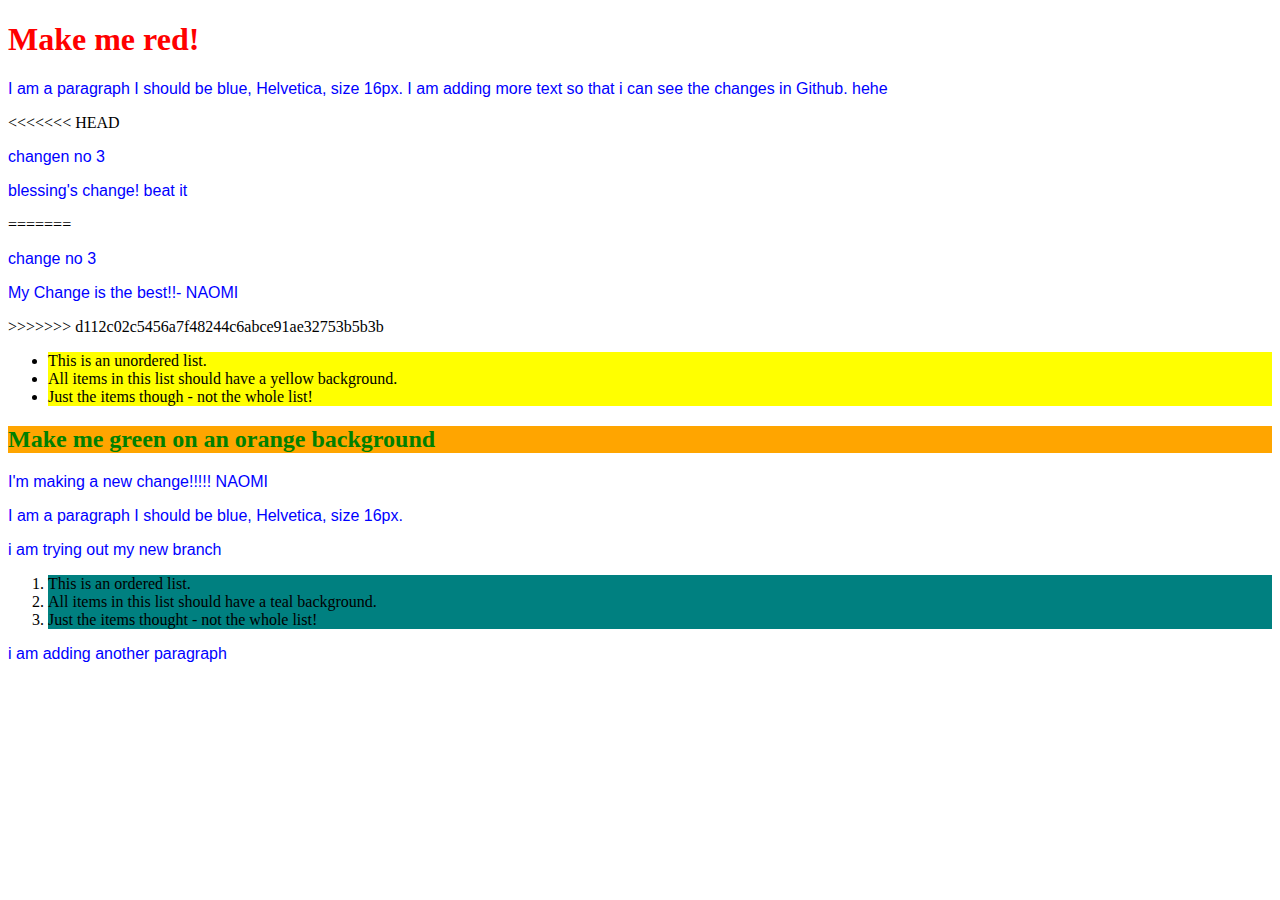
==== exercise1.html @ 88fc9009 "Merge branch 'master' of https://github.com/BlessingAbisola/test-project" ====
<!DOCTYPE html>
<html>
    <head>
        <title>CSS Exercises 1</title>
        <link rel= "stylesheet" type"text/css" href="css/style.css">
    </head>
    <body>
        <h1>Make me red!</h1>

        <p>I am a paragraph I should be blue, Helvetica, size 16px. I am adding
        more text so that i can see the changes in Github. hehe</p>

<<<<<<< HEAD
<p> changen no 3 </p>
<p> blessing's change! beat it </p>
=======
<p> change no 3 </p>
<p> My Change is the best!!- NAOMI </p>

>>>>>>> d112c02c5456a7f48244c6abce91ae32753b5b3b

        <ul>
            <li>This is an unordered list.</li>
            <li>All items in this list should have a yellow background.</li>
            <li>Just the items though - not the whole list!</li>
        </ul>

        <h2>Make me green on an orange background</h2>
<p> I'm making a new change!!!!! NAOMI</p>
        <p>I am a paragraph I should be blue, Helvetica, size 16px.</p>
<p> i am trying out my new branch </p>
        <ol>
            <li>This is an ordered list.</li>
            <li>All items in this list should have a teal background.</li>
            <li>Just the items thought - not the whole list!</li>
        </ol>

 <p> i am adding another paragraph </p>
    </body>
</html>
---- css/style.css ----
h1 {
color:red;
}

p {
  color:blue;
  font-family:Helvetica, sans-serif;
  font-size: 16px;
}

ul li {
  background-color: yellow;
}


h2{
  background-color: orange;
  color: green;
}


 ol li {
  background-color:teal;
}
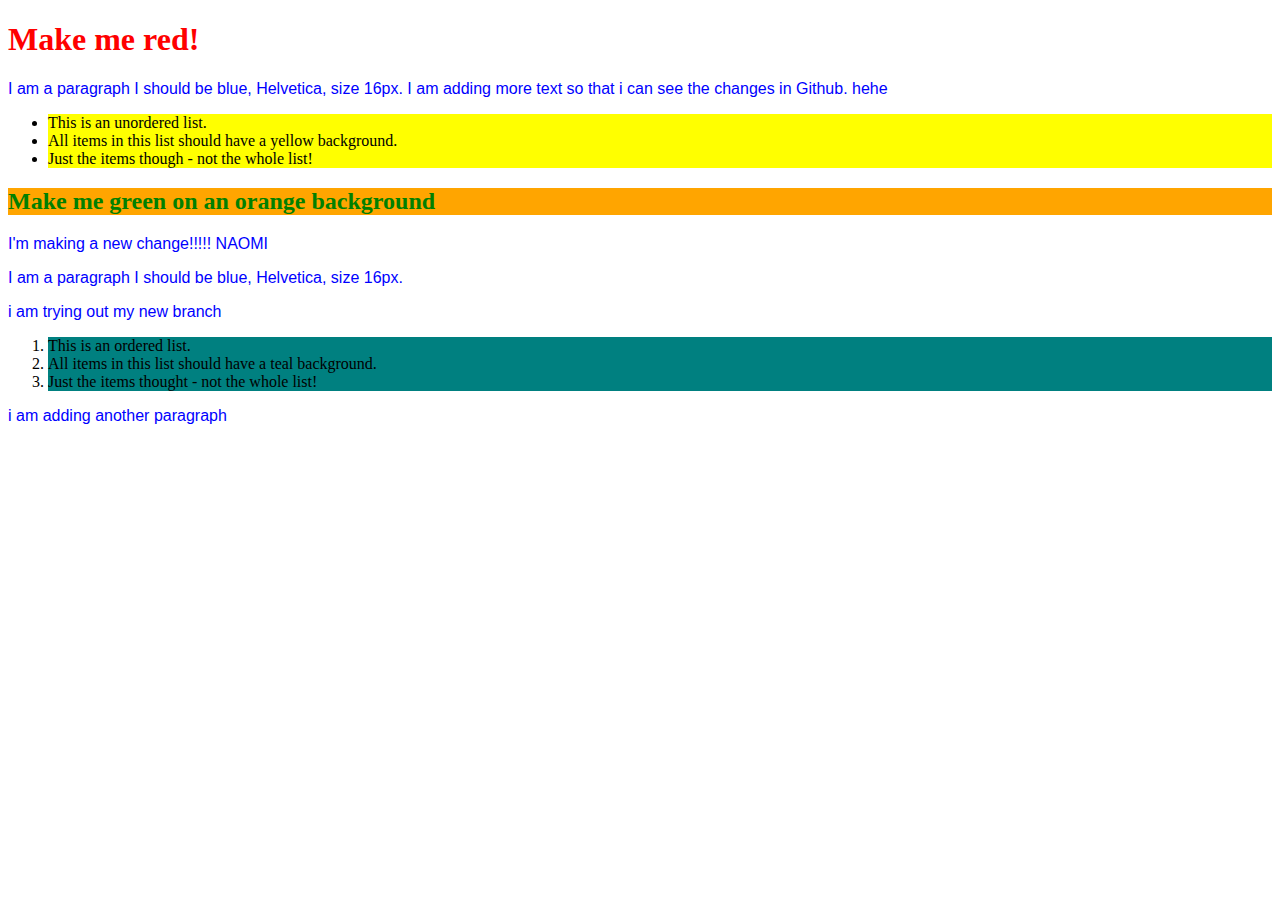
==== commit 00cf39ef: "Update exercise1.html" ====
--- a/exercise1.html
+++ b/exercise1.html
@@ -10,14 +10,7 @@
         <p>I am a paragraph I should be blue, Helvetica, size 16px. I am adding
         more text so that i can see the changes in Github. hehe</p>
 
-<<<<<<< HEAD
-<p> changen no 3 </p>
-<p> blessing's change! beat it </p>
-=======
-<p> change no 3 </p>
-<p> My Change is the best!!- NAOMI </p>
 
->>>>>>> d112c02c5456a7f48244c6abce91ae32753b5b3b
 
         <ul>
             <li>This is an unordered list.</li>
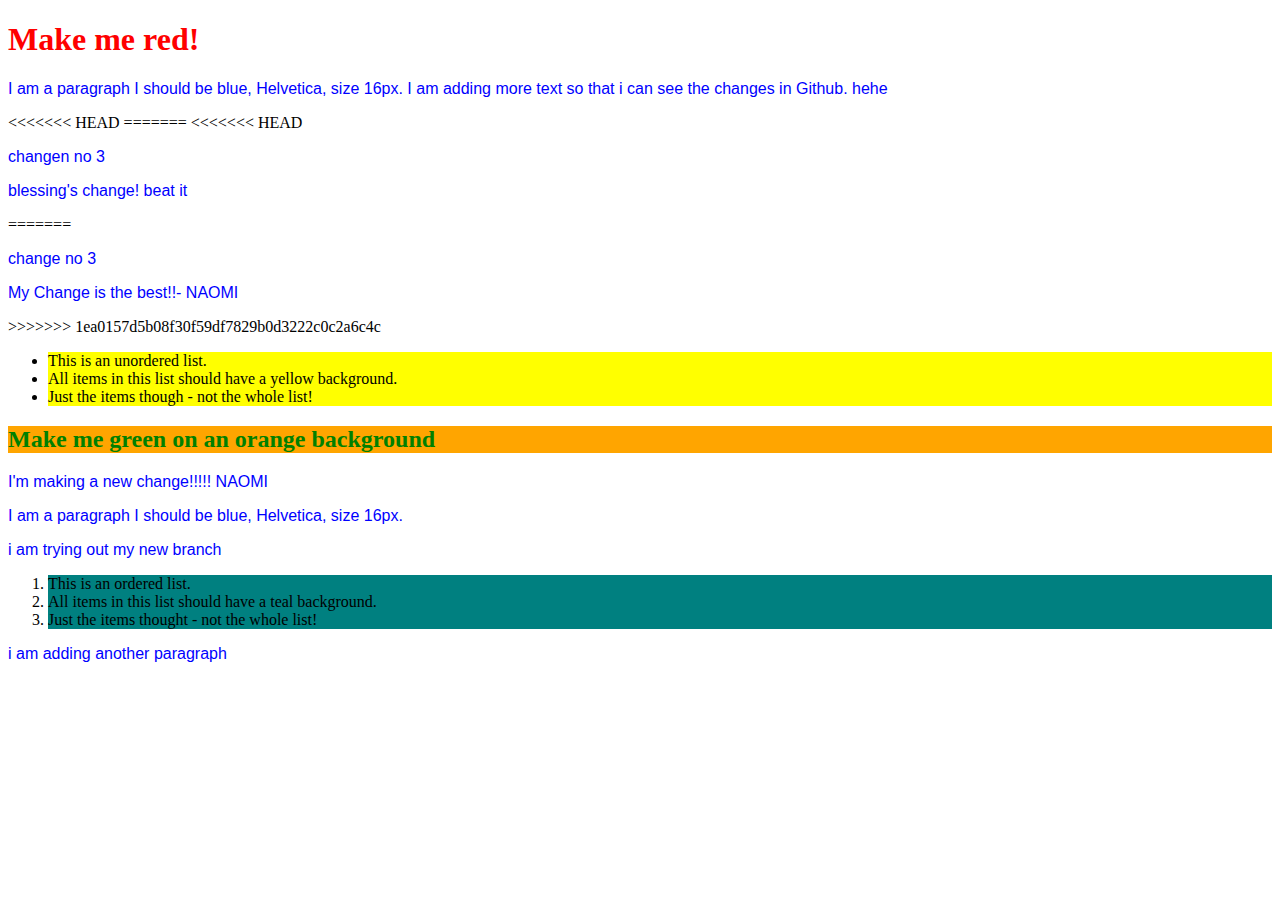
==== commit bed6e688: "Merge branch 'master' of https://github.com/BlessingAbisola/test-project" ====
--- a/exercise1.html
+++ b/exercise1.html
@@ -10,6 +10,15 @@
         <p>I am a paragraph I should be blue, Helvetica, size 16px. I am adding
         more text so that i can see the changes in Github. hehe</p>
 
+<<<<<<< HEAD
+=======
+<<<<<<< HEAD
+<p> changen no 3 </p>
+<p> blessing's change! beat it </p>
+=======
+<p> change no 3 </p>
+<p> My Change is the best!!- NAOMI </p>
+>>>>>>> 1ea0157d5b08f30f59df7829b0d3222c0c2a6c4c
 
 
         <ul>
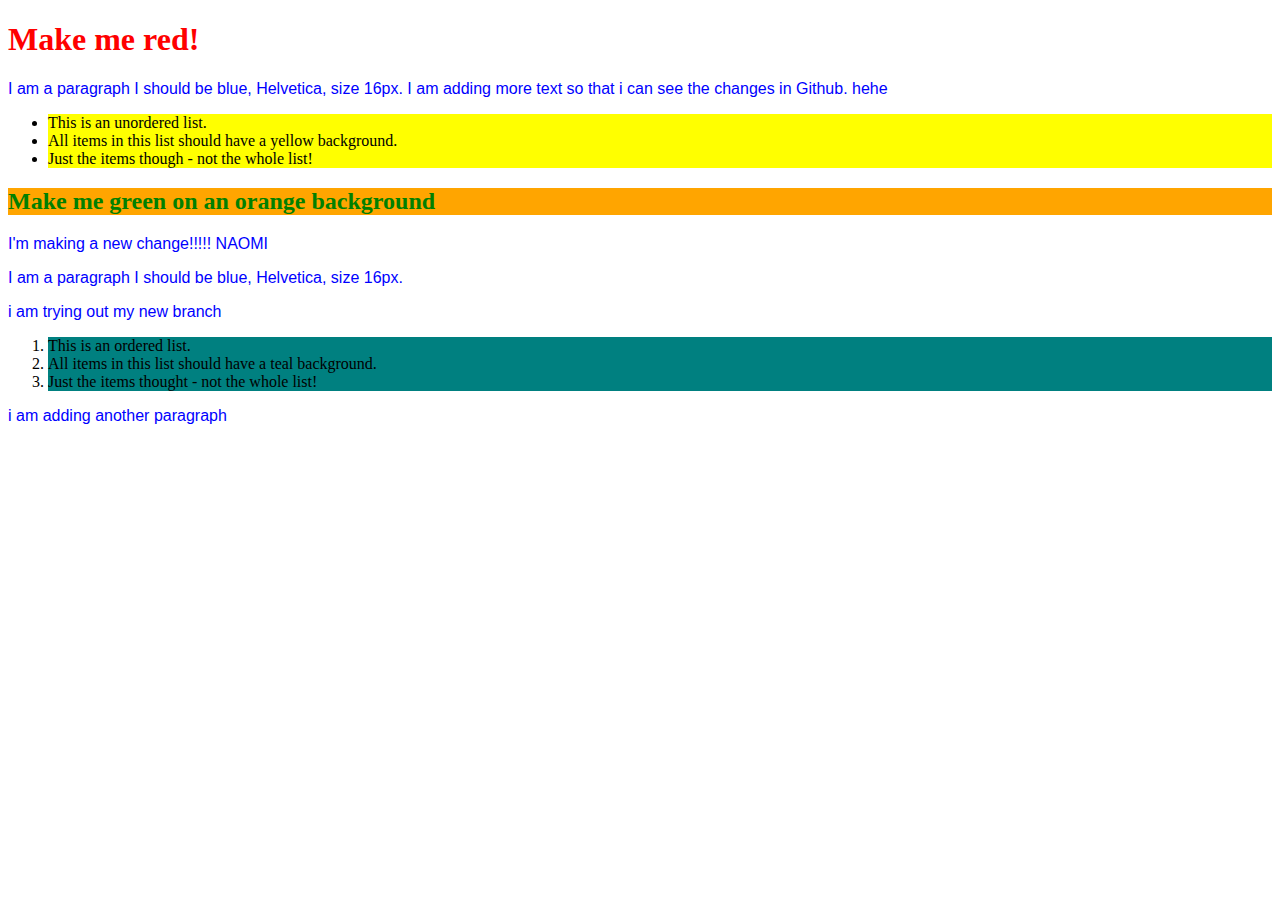
==== commit cceabb1b: "Update exercise1.html" ====
--- a/exercise1.html
+++ b/exercise1.html
@@ -10,15 +10,6 @@
         <p>I am a paragraph I should be blue, Helvetica, size 16px. I am adding
         more text so that i can see the changes in Github. hehe</p>
 
-<<<<<<< HEAD
-=======
-<<<<<<< HEAD
-<p> changen no 3 </p>
-<p> blessing's change! beat it </p>
-=======
-<p> change no 3 </p>
-<p> My Change is the best!!- NAOMI </p>
->>>>>>> 1ea0157d5b08f30f59df7829b0d3222c0c2a6c4c
 
 
         <ul>
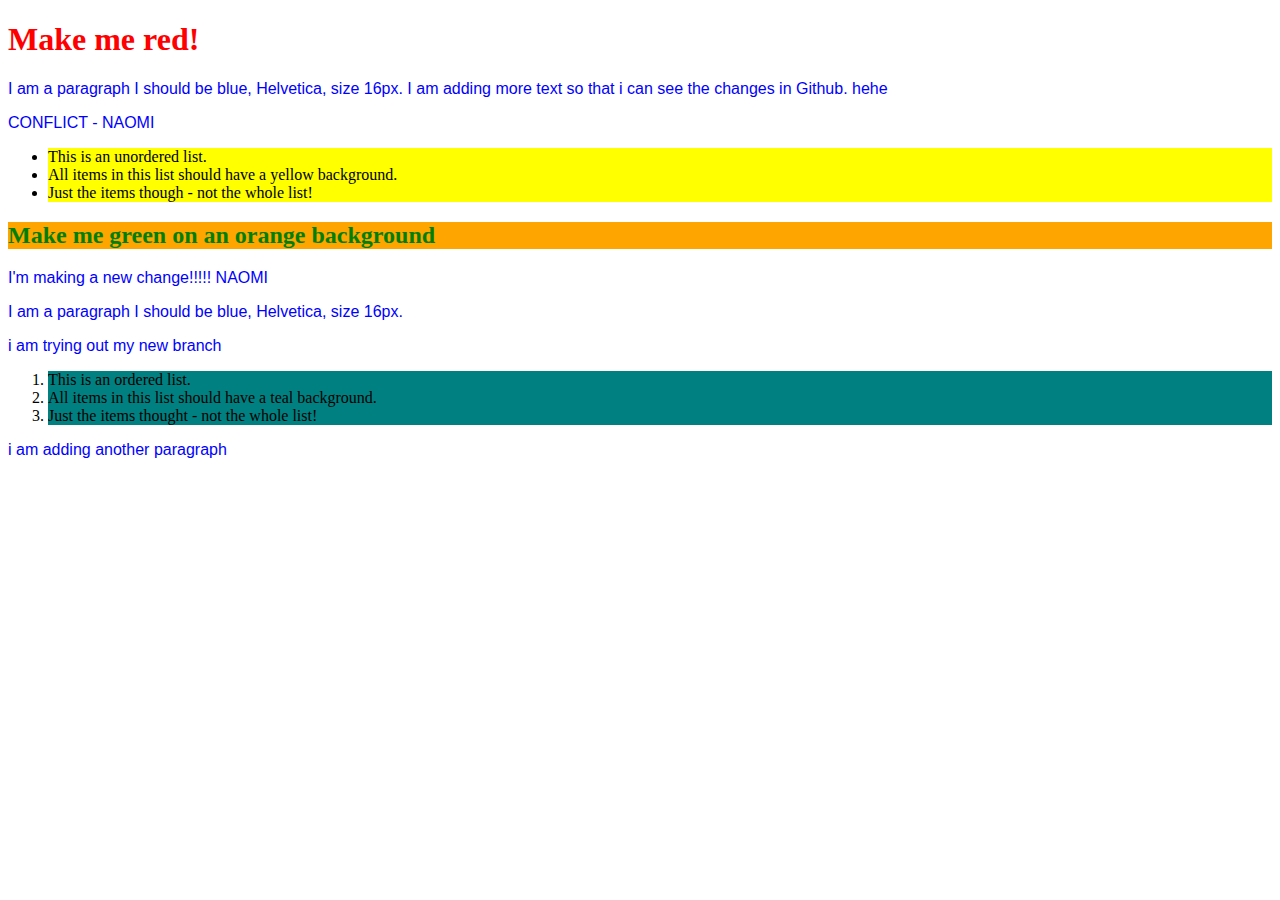
==== commit e236bb3c: "Update exercise1.html" ====
--- a/exercise1.html
+++ b/exercise1.html
@@ -10,7 +10,7 @@
         <p>I am a paragraph I should be blue, Helvetica, size 16px. I am adding
         more text so that i can see the changes in Github. hehe</p>
 
-
+<p>CONFLICT - NAOMI</p>
 
         <ul>
             <li>This is an unordered list.</li>
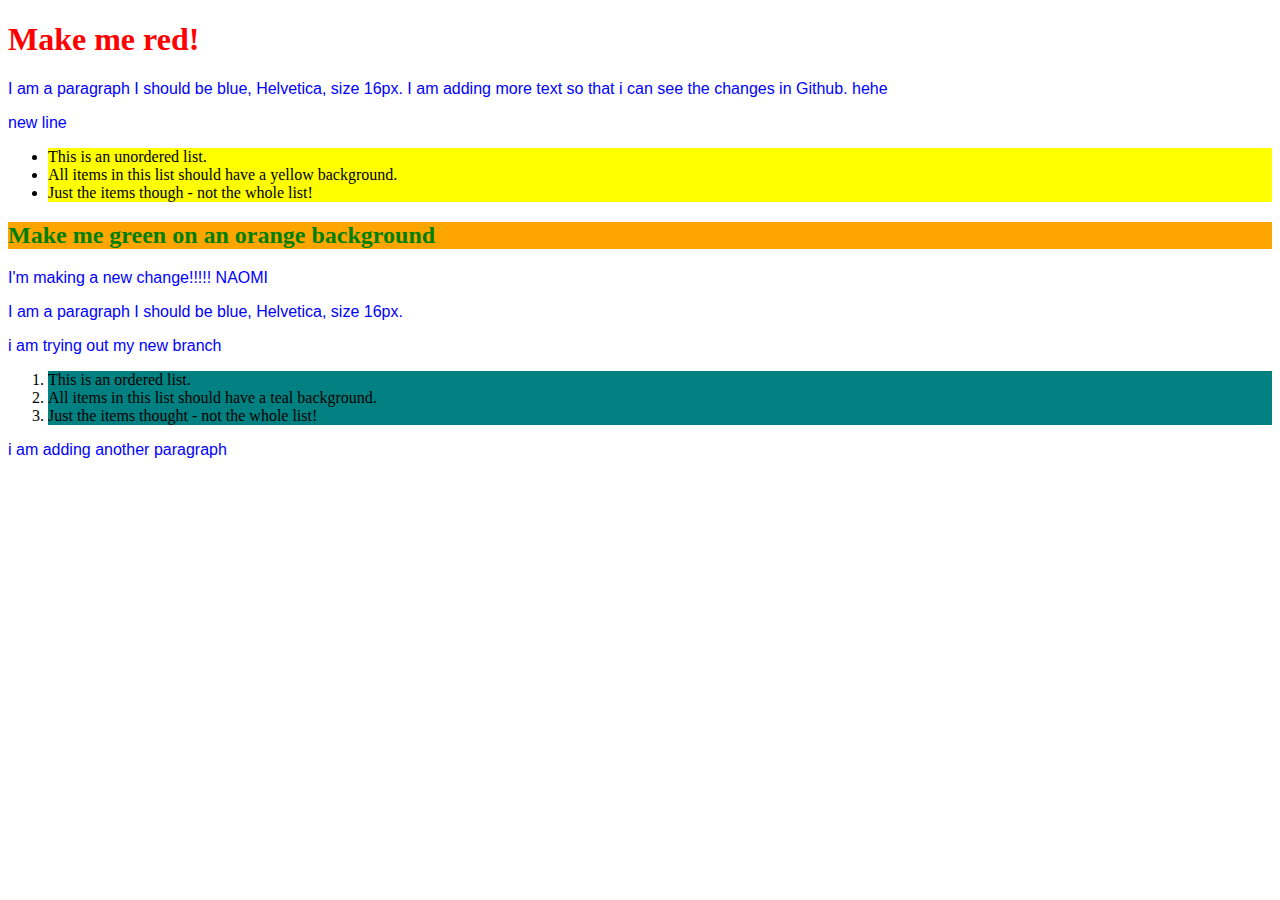
==== commit fa3ccd74: "Update exercise1.html" ====
--- a/exercise1.html
+++ b/exercise1.html
@@ -10,7 +10,7 @@
         <p>I am a paragraph I should be blue, Helvetica, size 16px. I am adding
         more text so that i can see the changes in Github. hehe</p>
 
-<p>CONFLICT - NAOMI</p>
+<p>new line </p>
 
         <ul>
             <li>This is an unordered list.</li>
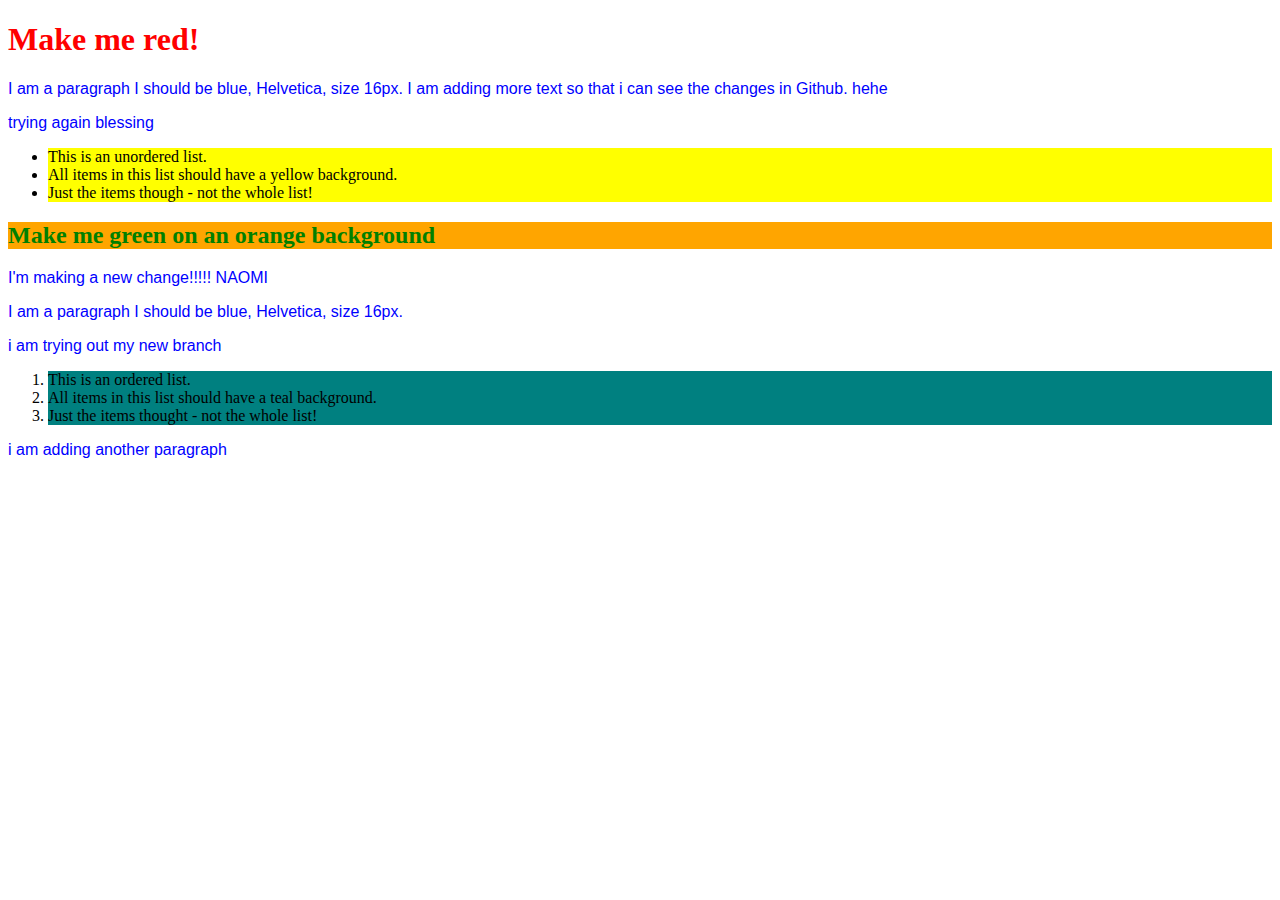
==== commit 2e212c34: "b" ====
--- a/exercise1.html
+++ b/exercise1.html
@@ -10,7 +10,7 @@
         <p>I am a paragraph I should be blue, Helvetica, size 16px. I am adding
         more text so that i can see the changes in Github. hehe</p>
 
-<p>new line </p>
+<p> trying again blessing </p>
 
         <ul>
             <li>This is an unordered list.</li>
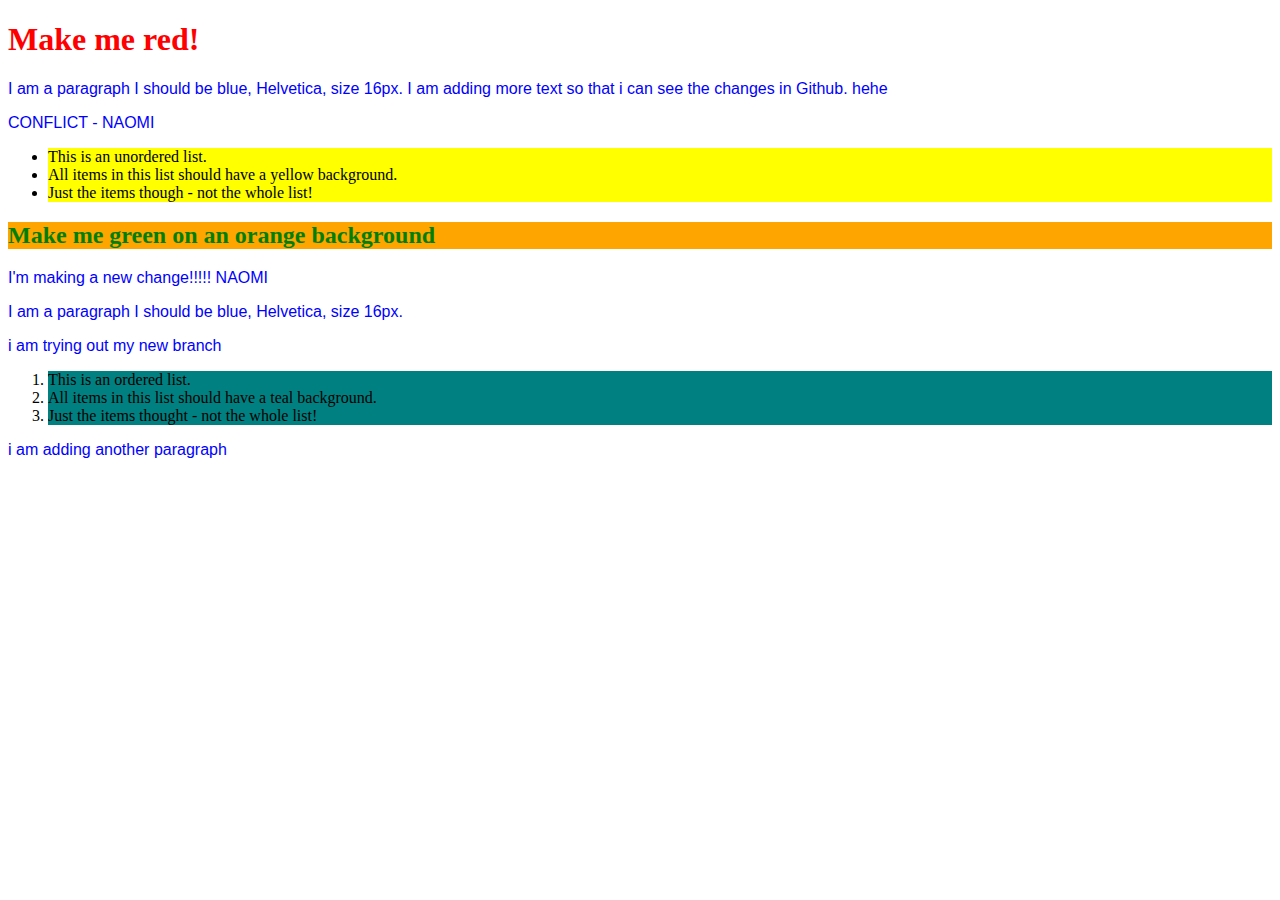
==== commit 8717a709: "Merge branch 'master' of https://github.com/BlessingAbisola/test-project" ====
--- a/exercise1.html
+++ b/exercise1.html
@@ -10,7 +10,7 @@
         <p>I am a paragraph I should be blue, Helvetica, size 16px. I am adding
         more text so that i can see the changes in Github. hehe</p>
 
-<p> trying again blessing </p>
+<p>CONFLICT - NAOMI</p>
 
         <ul>
             <li>This is an unordered list.</li>
